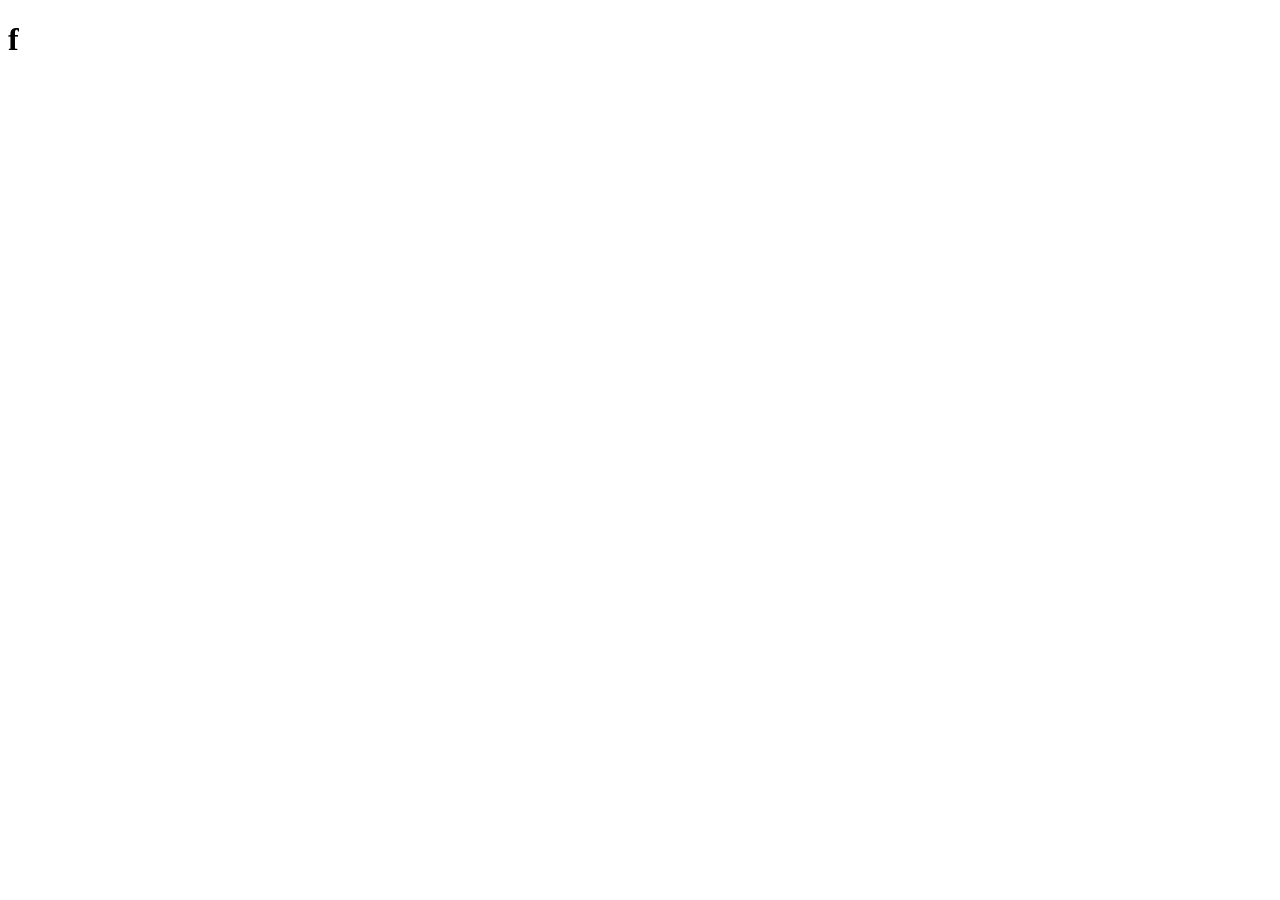
==== myProject/about.html @ abe9e577 "i modified the files" ====
<!DOCTYPE html>
<html lang="en">
<head>
    <meta charset="UTF-8">
    <meta name="viewport" content="width=device-width, initial-scale=1.0">
    <title>Document</title>
</head>
<body>
    <h1>f</h1>
</body>
</html>
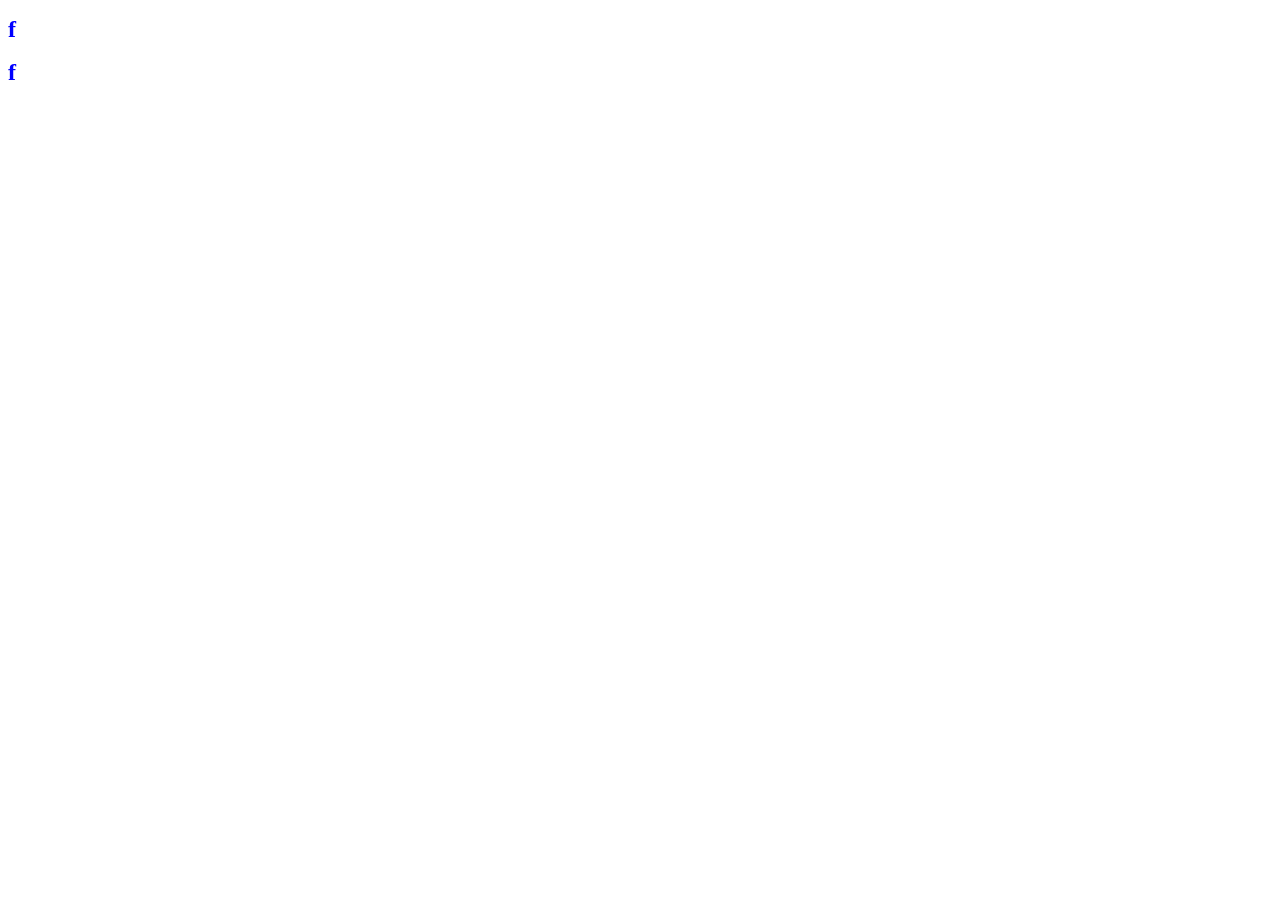
==== commit 776fc9f6: "created css files for each html file" ====
--- a/myProject/about.html
+++ b/myProject/about.html
@@ -3,9 +3,11 @@
 <head>
     <meta charset="UTF-8">
     <meta name="viewport" content="width=device-width, initial-scale=1.0">
+    <link rel="stylesheet" href="about.css">
     <title>Document</title>
 </head>
 <body>
     <h1>f</h1>
+    <h1>f</h1>
 </body>
 </html>
--- a/myProject/about.css
+++ b/myProject/about.css
@@ -0,0 +1,5 @@
+body {
+    font-family: serif;
+    font-size: 12px;
+    color: blue;
+}
